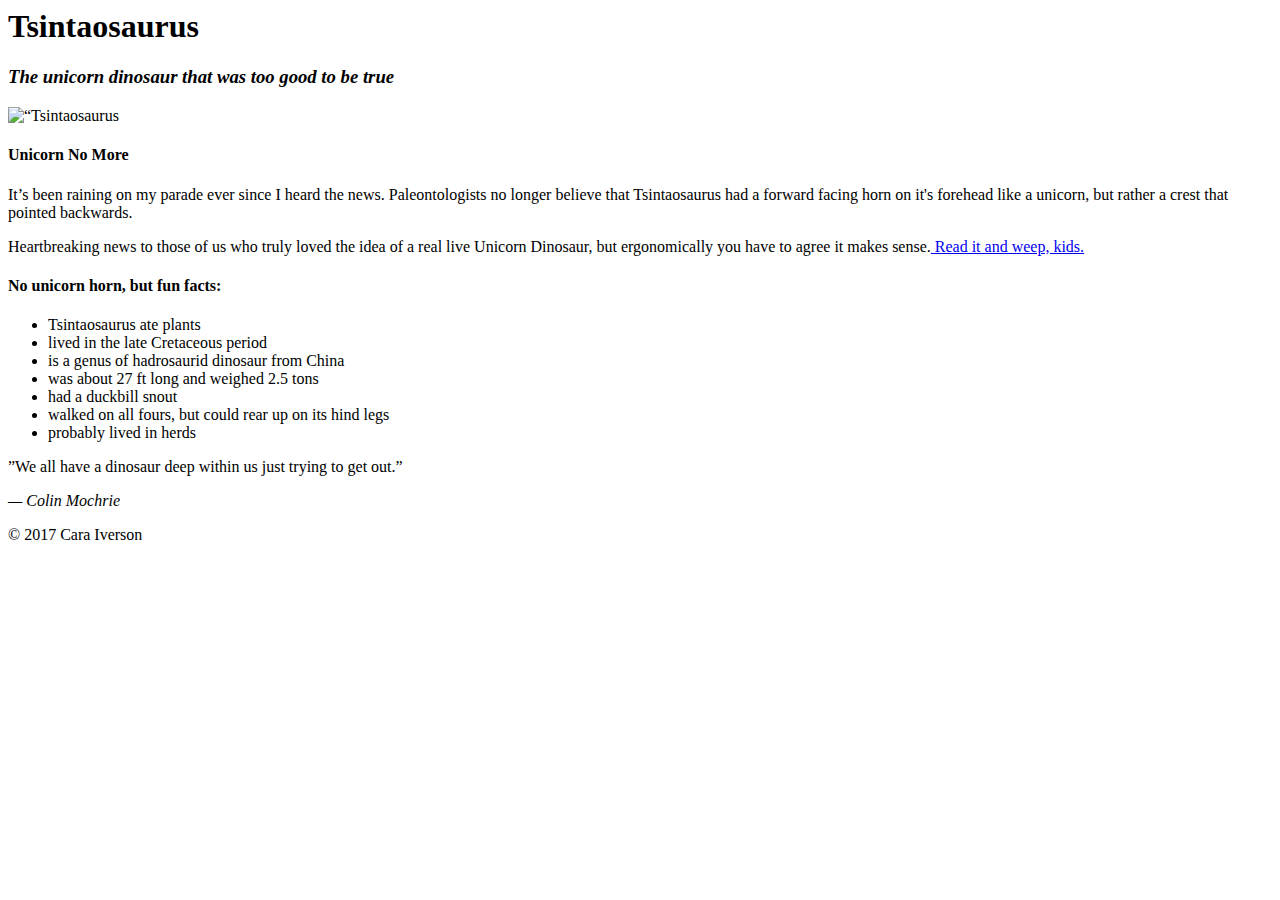
==== Tsintaosaurus/index.html @ 7a4cbb32 "Add files via upload" ====
<html lang = "en">
<head>
  <title>Tsintaosaurus Tribute</title>
</head> 
<body>
  <div class="container-fluid">

  <h1 class="text-primary text-center">Tsintaosaurus</h1>
  <h3 class="text-secondary text-center"><em>The unicorn dinosaur that was too good to be true</em></h3>

  <img class="img-responsive center-block" src="https://s3-us-west-2.amazonaws.com/s.cdpn.io/1584263/tsintaosaurus.jpeg" alt=“Tsintaosaurus imagined as a Unicorn Dinosaur”>

    <h4 class="text-secondary"><strong>Unicorn No More</strong></h4>

   <p class="text-secondary">It’s been raining on my parade ever since I heard the news. Paleontologists no longer believe that Tsintaosaurus had a forward facing horn on it's forehead like a unicorn, but rather a crest that pointed backwards.</p>

  <p class="text-secondary">Heartbreaking news to those of us who truly loved the idea of a real live Unicorn Dinosaur, but ergonomically you have to agree it makes sense.<a href="http://phenomena.nationalgeographic.com/2013/11/26/tsintaosaurus-unicorn-no-more/" target="_blank"> Read it and weep, kids.</a></p>
  
    <h4 class="text-secondary"><strong>No unicorn horn, but fun facts:</strong></h4>
    <ul class="text-secondary">
      <li>Tsintaosaurus ate plants</li>
      <li>lived in the late Cretaceous period</li>
      <li>is a genus of hadrosaurid dinosaur from China</li>
      <li>was about 27 ft long and weighed 2.5 tons</li>
      <li>had a duckbill snout</li>
      <li>walked on all fours, but could rear up on its hind legs</li>
      <li>probably lived in herds</li>
    </ul>
  
<p class="text-secondary">”We all have a dinosaur deep within us just trying to get out.”</p>
  <p class="text-secondary"><em>— Colin Mochrie</em></p>  

<p class="text-secondary text-center">&copy; 2017 Cara Iverson</p>
</div>
  
</body>
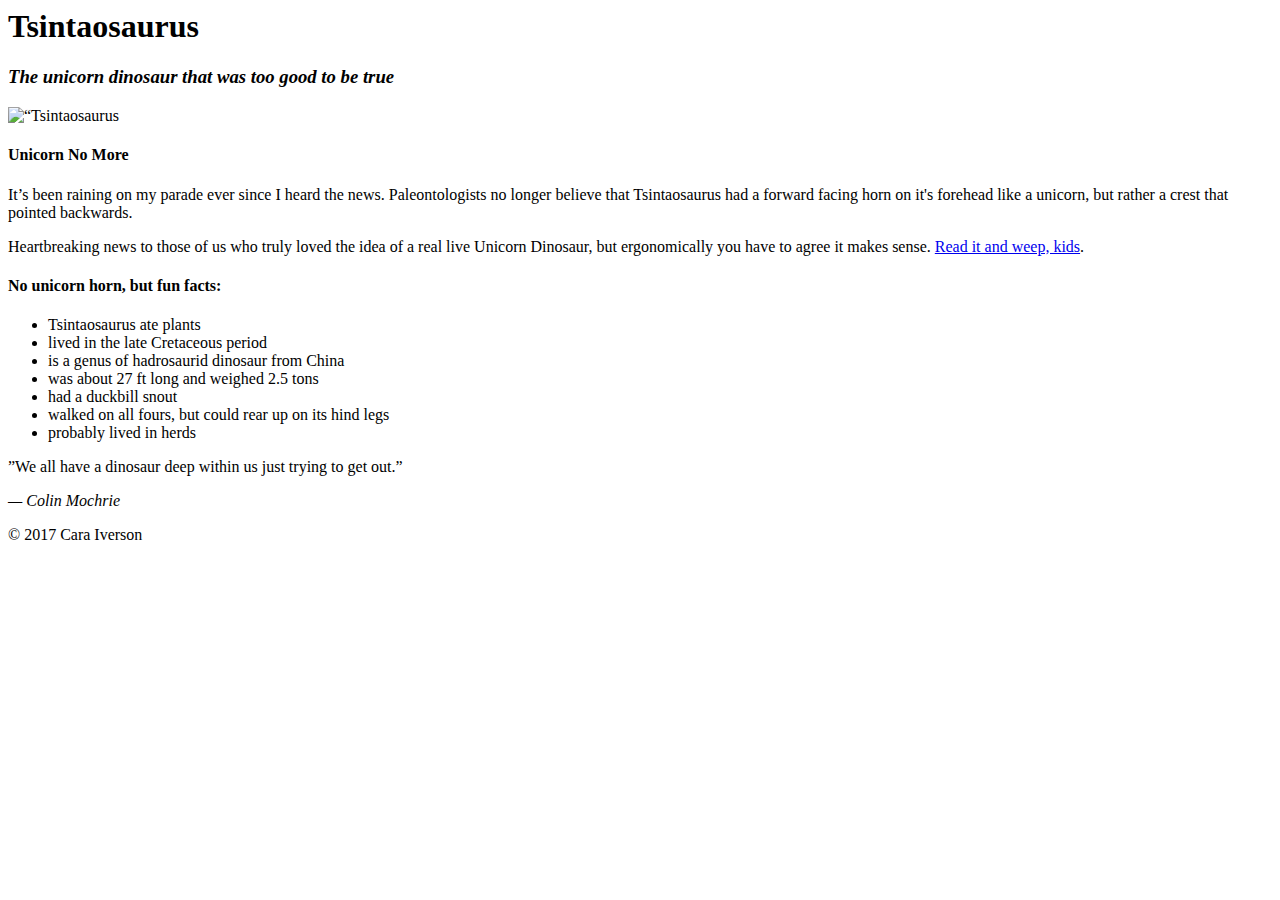
==== commit 10763da4: "Update index.html" ====
--- a/Tsintaosaurus/index.html
+++ b/Tsintaosaurus/index.html
@@ -14,7 +14,7 @@
 
    <p class="text-secondary">It’s been raining on my parade ever since I heard the news. Paleontologists no longer believe that Tsintaosaurus had a forward facing horn on it's forehead like a unicorn, but rather a crest that pointed backwards.</p>
 
-  <p class="text-secondary">Heartbreaking news to those of us who truly loved the idea of a real live Unicorn Dinosaur, but ergonomically you have to agree it makes sense.<a href="http://phenomena.nationalgeographic.com/2013/11/26/tsintaosaurus-unicorn-no-more/" target="_blank"> Read it and weep, kids.</a></p>
+  <p class="text-secondary">Heartbreaking news to those of us who truly loved the idea of a real live Unicorn Dinosaur, but ergonomically you have to agree it makes sense. <a href="http://phenomena.nationalgeographic.com/2013/11/26/tsintaosaurus-unicorn-no-more/" target="_blank">Read it and weep, kids</a>. </p>
   
     <h4 class="text-secondary"><strong>No unicorn horn, but fun facts:</strong></h4>
     <ul class="text-secondary">
@@ -33,4 +33,4 @@
 <p class="text-secondary text-center">&copy; 2017 Cara Iverson</p>
 </div>
   
-</body>  +</body>  
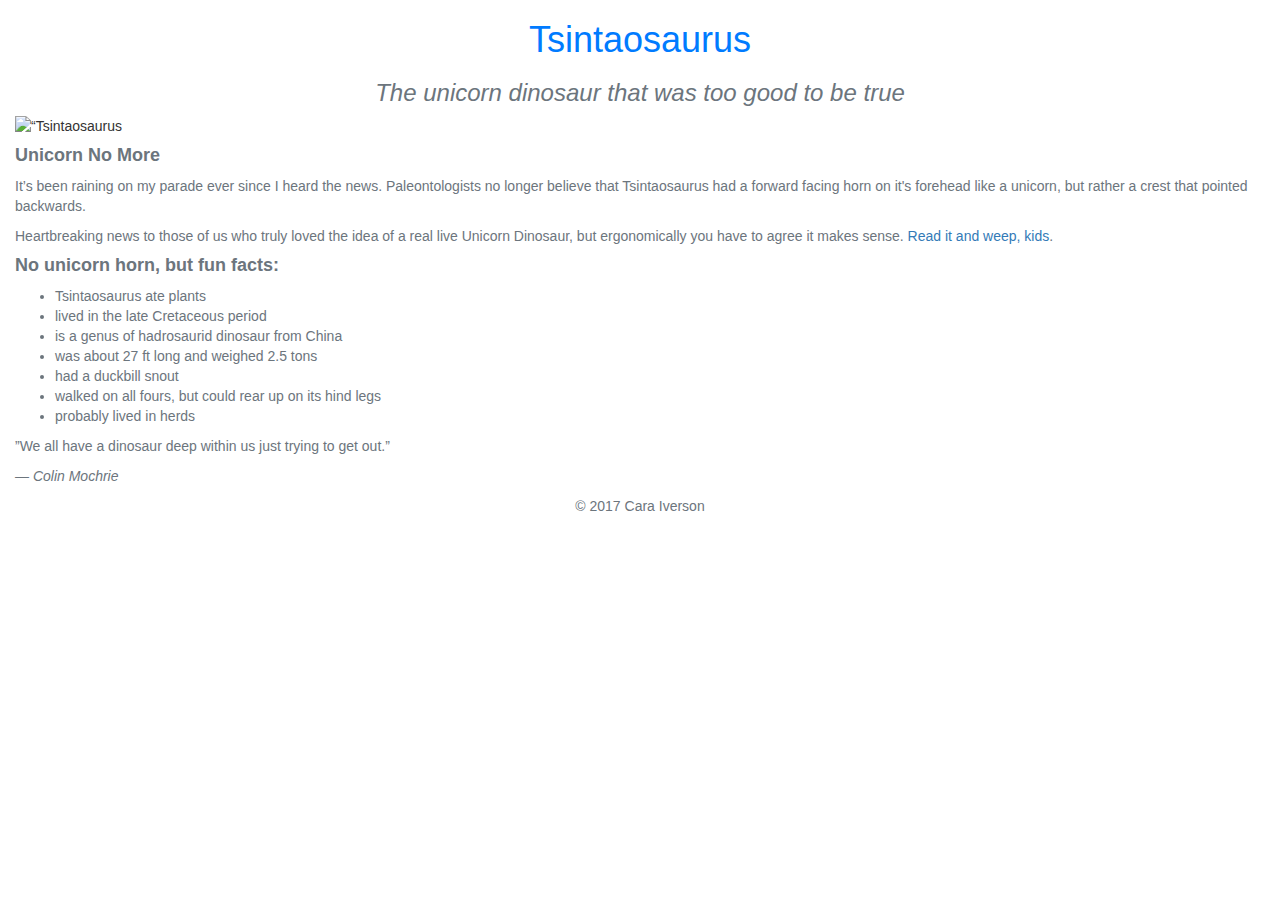
==== commit 62adce2d: "Update index.html" ====
--- a/Tsintaosaurus/index.html
+++ b/Tsintaosaurus/index.html
@@ -1,6 +1,8 @@
 <html lang = "en">
 <head>
   <title>Tsintaosaurus Tribute</title>
+  <link href="https://cdnjs.cloudflare.com/ajax/libs/twitter-bootstrap/4.0.0-beta/css/bootstrap.min.css" rel="stylesheet" />
+  <link href="https://cdnjs.cloudflare.com/ajax/libs/twitter-bootstrap/3.3.7/css/bootstrap.min.css" rel="stylesheet" />
 </head> 
 <body>
   <div class="container-fluid">
